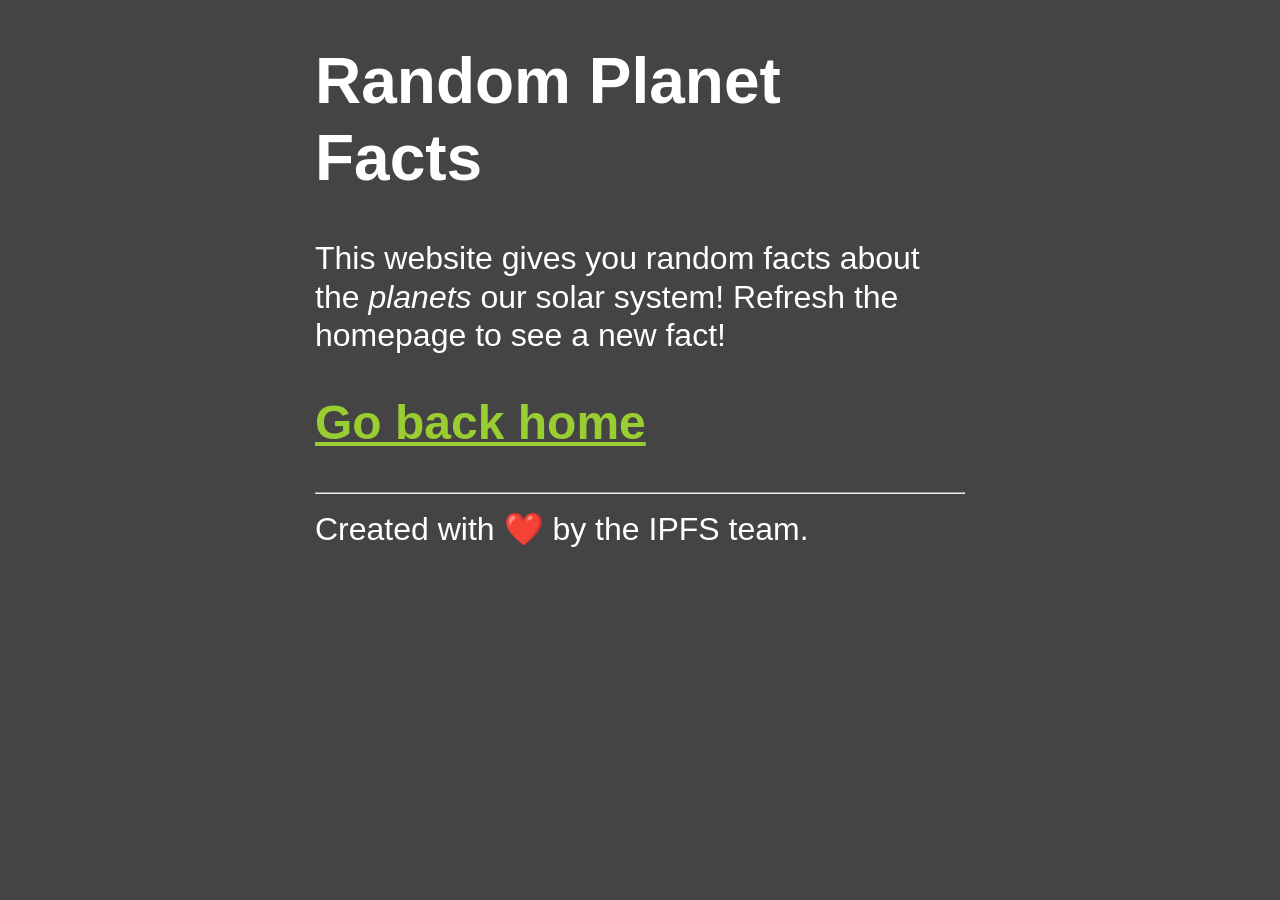
==== about.html @ bba94106 "Add files via upload" ====
<!DOCTYPE html>
<html lang="en">

<head>
    <meta charset="utf-8" />
    <title>About | Random Planet Facts</title>
    <meta name="description" content="Get a random fact about a planet in our solar system." />
    <meta name="author" content="The IPFS Docs team." />
    <link rel="stylesheet" type="text/css" href="style.css">
</head>

<body>
    <h1>Random Planet Facts</h1>
    <p>
        This website gives you random facts about the <i>planets</i> our solar
        system! Refresh the homepage to see a new fact!
    </p>
    <h2><a href="index.html">Go back home</a></h2>
    <footer>
        <hr />
        Created with ❤️ by the IPFS team.
    </footer>
</body>

</html>
---- style.css ----
body {
    margin: 15px auto;
    max-width: 650px;
    line-height: 1.2;
    font-family: sans-serif;
    font-size: 2em;
    color: #fff;
    background: #444;
}

a {
    color: yellowgreen;
}
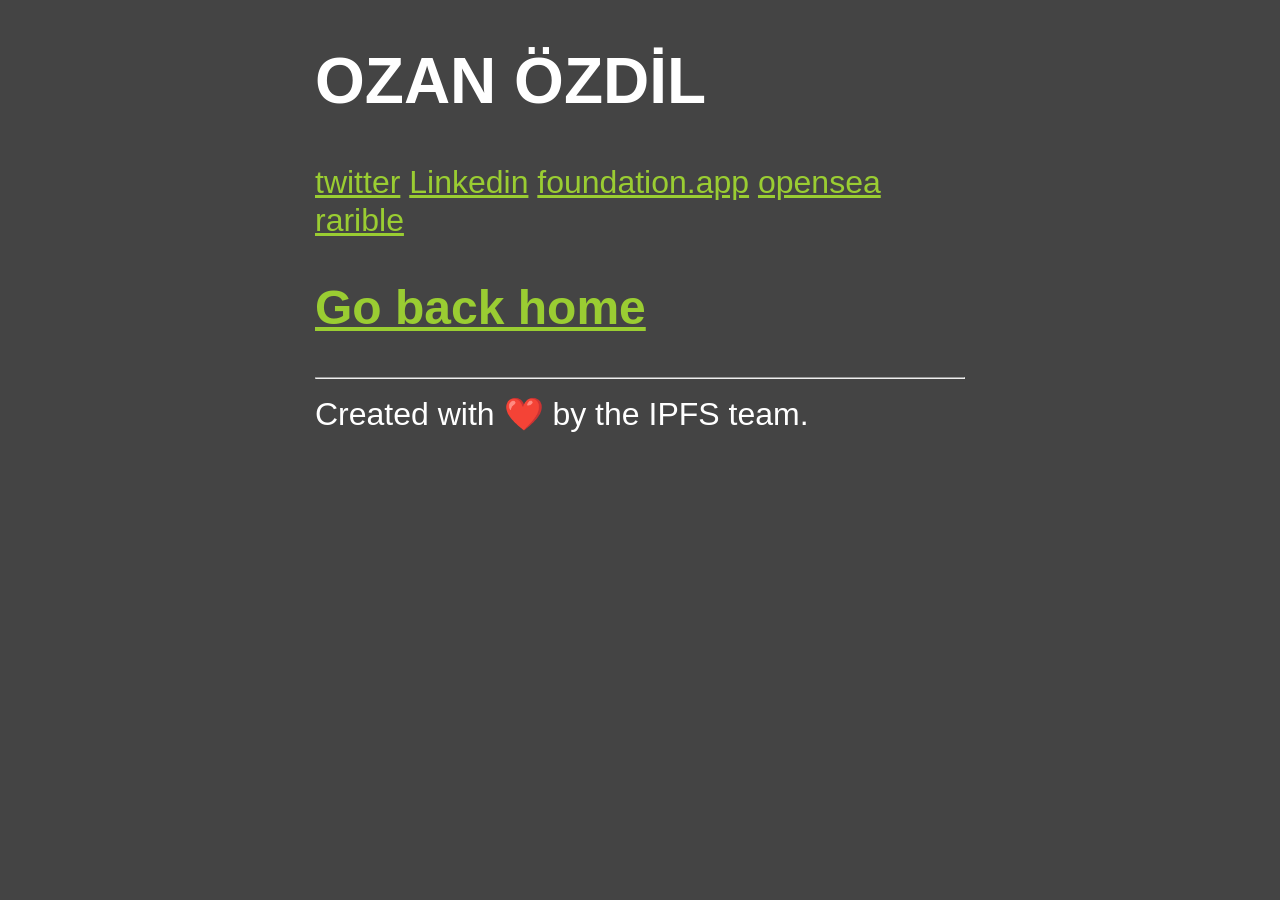
==== commit 1b655072: "Update about.html" ====
--- a/about.html
+++ b/about.html
@@ -3,17 +3,20 @@
 
 <head>
     <meta charset="utf-8" />
-    <title>About | Random Planet Facts</title>
-    <meta name="description" content="Get a random fact about a planet in our solar system." />
-    <meta name="author" content="The IPFS Docs team." />
+    <title>OZAN ÖZDİL</title>
+    <meta name="description" content="about me" />
+    
     <link rel="stylesheet" type="text/css" href="style.css">
 </head>
 
 <body>
-    <h1>Random Planet Facts</h1>
+    <h1>OZAN ÖZDİL</h1>
     <p>
-        This website gives you random facts about the <i>planets</i> our solar
-        system! Refresh the homepage to see a new fact!
+        <a href="http://www.twitter.com/ozanozdil">twitter</a>
+        <a href="http://www.linkedin.com/in/ozanozdil">Linkedin</a>
+        <a href="http://www.foundation.app/ozanozdil">foundation.app</a>
+        <a href="http://www.opensea.io/ozanozdil">opensea</a>
+        <a href="http://www.rarible.com/ozanozdil">rarible</a>
     </p>
     <h2><a href="index.html">Go back home</a></h2>
     <footer>
@@ -22,4 +25,4 @@
     </footer>
 </body>
 
-</html>+</html>
